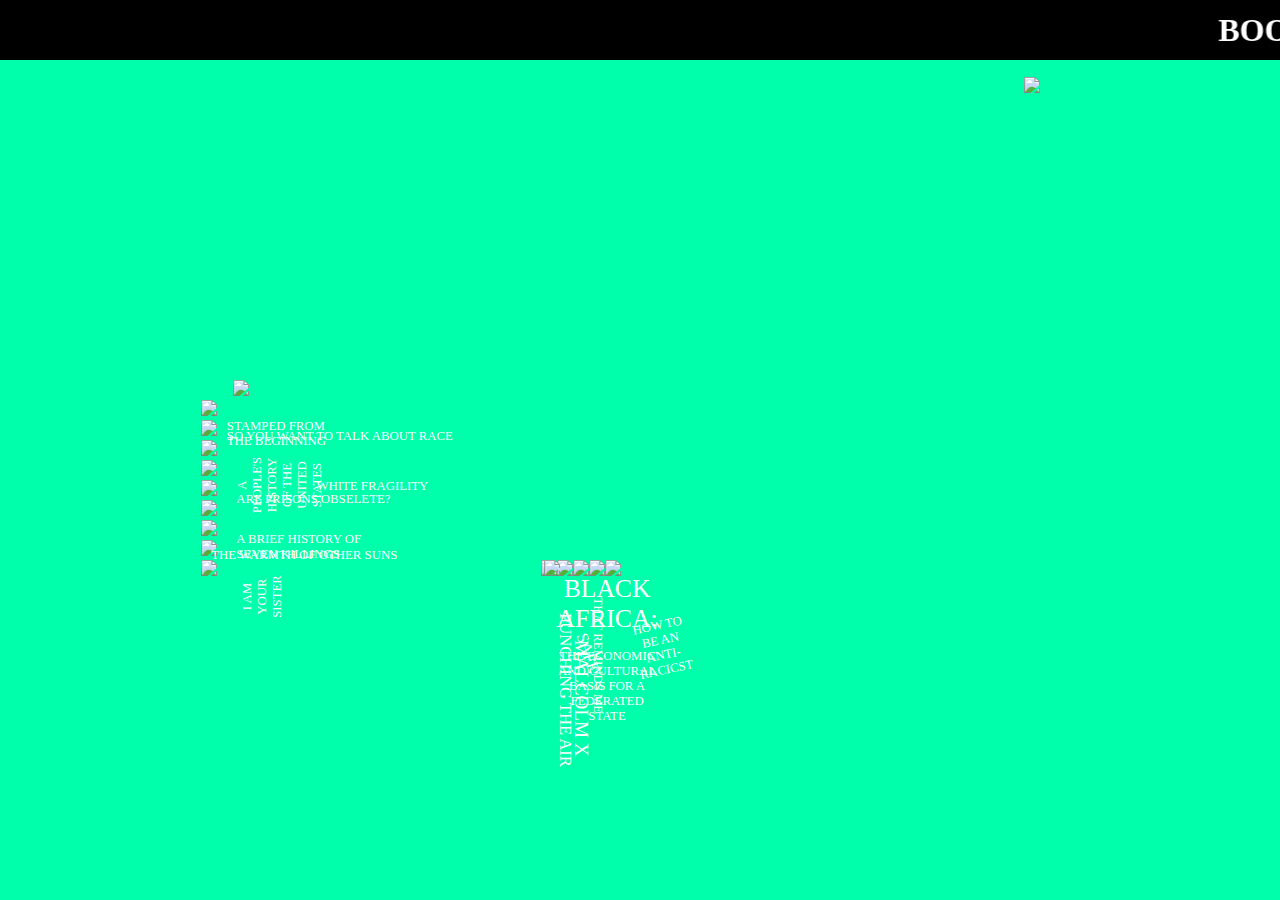
==== index.html @ a18baaa9 "Rename books.html to index.html" ====
<!DOCTYPE html>
<html lang="en">
  <head>
    <meta charset="UTF-8" />
    <meta http-equiv="X-UA-Compatible" content="IE=edge" />
    <meta name="viewport" content="width=device-width, initial-scale=1.0" />
    <link rel="stylesheet" href="/css/books.css" />
    <script src="books.js"></script>
    <title>Document</title>
  </head>
  <body>

    <div id="header-body-wrap">
   
      <marquee loop="infinite">
        <h1>
          BOOKS FILM BOOKS FILM BOOKS FILM BOOKS FILM BOOKS FILM BOOKS FILM
          BOOKS FILM BOOKS FILM BOOKS FILM BOOKS FILM BOOKS FILM BOOKS FILM
          BOOKS FILM BOOKS FILM BOOKS FILM BOOKS FILM BOOKS FILM
        </h1>
      </marquee>

      <div id="books-films-wrap">
        
      <main class="books-main">
        <div id="books-container">
          <div id="books-films-nav">
          <h1>BOOKS</h1> 
          <h1>FILMS</h1>
        </div>
        
          <div id="left">
            <img src="/images/books of the month.png" id="botm-sign" />
           <!-- <img src="images/book10.png" id="first" />-->
            <figure class="book-wrap book-wrap-1">
              <img src="images/book1.png" />
              <a
                >STAMPED FROM<br />
                THE BEGINNING</a
              >
            </figure>
            <figure class="book-wrap book-wrap-2">
              <img src="images/book2.png" />
              <a>SO YOU WANT TO TALK ABOUT RACE</a>
            </figure>
            <figure class="book-wrap book-wrap-3">
              <img src="images/book3.png" />
              <a
                >A<br />
                PEOPLE'S <br />
                HISTORY <br />
                OF THE<br />UNITED<br />STATES</a
              >
            </figure>
            <figure class="book-wrap book-wrap-4">
              <img src="images/book4.png" />
              <a>WHITE FRAGILITY</a>
            </figure>
            <figure class="book-wrap book-wrap-5">
              <img src="images/book5.png" />
              <a>ARE PRISONS OBSELETE?</a>
            </figure>
            <figure class="book-wrap book-wrap-6">
              <img src="images/book6.png" />
            </figure>
            <figure class="book-wrap book-wrap-7">
              <img src="images/book7.png" />
              <a>A BRIEF HISTORY OF<br />SEVEN KILLINGS</a>
            </figure>
            <figure class="book-wrap book-wrap-8">
              <img src="images/book8.png" />
              <a>THE WARMTH OF OTHER SUNS</a>
            </figure>
            <figure class="book-wrap book-wrap-9">
              <img src="images/book9.png" />
              <a
                >I AM<br />YOUR<br />
                SISTER</a
              >
            </figure>
          </div>

          <!-- <div class='book-wrap'>
              <img src="images/book2.png" />
              <h3>SO YOU WANT TO TALK ABOUT RACE</h3>
            </div> -->

          <div id="right">
            <figure class="book-wrap book-wrap-11">
            <img src="images/book11.png" />
            <a><span id="black-africa">BLACK<br>AFRICA:</span> <br> THE ECONOMIC<br> AND CULTURAL<br> BASIS FOR A <br>FEDERATED<br>STATE</a>
          </figure>

          <figure class="book-wrap book-wrap-12">
            <img src="images/book12.png" class="film-wrap" />
            <a>PUNCHING THE AIR</a>
          </figure>
          
          <figure class="book-wrap book-wrap-13">
            <img src="images/book13.png" class="film-wrap"/>
            <a>MALCOLM X</a>
          </figure>
          
          <figure class="book-wrap book-wrap-14">
            <img src="images/book14.png" class="film-wrap"/>
            <a>THAT REMINDS ME</a>
          </figure>
          
          <figure class="book-wrap book-wrap-15"> 
            <img src="images/book15.png" class="film-wrap" />
            <a>HOW TO<br>BE AN<br>ANTI-<br>RACICST</a>
          </figure>
          
          <figure class="book-wrap book-wrap-16">
            <img src="images/book16.png" class="film-wrap" />
            <a>SAFE</a>
          </figure>
          
          
          </div>

          <img
            src="images/scroll this way for film.png"
            id="scroll-right"
            class="scroll"
          /> 
        </div> 
      </main>

      <main class="films-main">
        <h1 id="scroll-left">SCROLL LEFT</h1>
      </main>

    </div>
  </div>
   
  </body>
</html>
---- css/books.css ----
*{margin:0;padding:0;box-sizing:border-box;font-family:"hvd"}a{white-space:nowrap}@media only screen and (max-width: 1008px){img:hover{pointer-events:none}}@font-face{font-family:"hvd";src:url("../hvd.woff") format("woff"),url("hvdtwo.ttf") format("truetype")}body,html{height:100%;width:100%;overflow:hidden}@media only screen and (max-width: 1008px){body,html{overflow-y:auto}}marquee{min-height:60px;width:100%;background-color:black;background-position:center;display:flex;align-items:center;color:white;font-size:16px;white-space:nowrap}marquee h1{transform:translateX(-10px);-webkit-touch-callout:none;-webkit-user-select:none;-khtml-user-select:none;-moz-user-select:none;-ms-user-select:none;user-select:none}#books-container{width:100%;display:flex;align-items:flex-end;justify-content:center}@media only screen and (max-width: 1008px){#books-container{flex-direction:column;align-items:center}}#left{width:25vw;margin-right:20px}@media only screen and (max-width: 1008px){#left{width:70%}}#left .book-wrap:hover{transform:translateX(-20px);cursor:pointer}#left img{width:100%}#right{display:flex;width:42vw;align-items:flex-end}#right .book-wrap:hover{transform:translateY(-20px);cursor:pointer}#right img{width:100%}#books-films-wrap{background-color:#00ffab;display:flex;transition:ease 0.5s;flex:1}.books-main{min-width:100%;display:flex;align-items:center}.book-wrap{position:relative;transition:ease 0.3s}.book-wrap a{position:absolute;left:0;color:white;font-size:1vw}#first{position:absolute}.book-wrap-1 a{top:1.5vw;left:2vw}@media only screen and (max-width: 1008px){.book-wrap-1 a{font-size:4vw;top:3vw;left:6vw}}.book-wrap-2 a{top:0.7vw;left:2vw}@media only screen and (max-width: 1008px){.book-wrap-2 a{font-size:3vw;left:6vw;top:1.4vw}}.book-wrap-3 a{transform:rotate(270deg);left:4vw;text-align:center;top:0vw}@media only screen and (max-width: 1008px){.book-wrap-3 a{font-size:3vw;top:-1vw;left:10vw}}.book-wrap-4 a{left:9vw;text-align:center;top:1.5vw}@media only screen and (max-width: 1008px){.book-wrap-4 a{font-size:4vw;top:3vw;left:20vw}}.book-wrap-5 a{left:35px;top:12px}@media only screen and (max-width: 1008px){.book-wrap-5 a{font-size:4vw;top:2vw;left:10vw}}.book-wrap-7 a{left:35px;top:12px}@media only screen and (max-width: 1008px){.book-wrap-7 a{font-size:3vw;top:2.5vw;left:8vw}}.book-wrap-8 a{left:10px;top:8px}@media only screen and (max-width: 1008px){.book-wrap-8 a{font-size:3vw;top:1.5vw;left:2.5vw}}.book-wrap-9 a{transform:rotate(270deg);left:40px;text-align:center;top:14px}@media only screen and (max-width: 1008px){.book-wrap-9 a{font-size:4vw;top:2vw;left:6vw}}.book-wrap-11 a{left:1.2vw;text-align:center;top:14px}.book-wrap-11 #black-africa{font-size:2vw;display:block}.book-wrap-12 a{transform:rotate(90deg);width:auto;top:4vw;right:0;white-space:nowrap;font-size:1.3vw}.book-wrap-13 a{transform:rotate(90deg);width:auto;top:6vw;right:0;font-size:1.5vw}.book-wrap-14 a{transform:rotate(90deg);top:3vw;right:0;font-size:1vw}.book-wrap-15 a{transform:rotate(-12deg);left:2.3vw;top:4.5vw;text-align:center}.book-wrap-15:hover{transform:rotate(10deg) !important}.book-wrap-16{position:relative;right:6vw}.book-wrap-16:hover{transform:rotate(10deg) !important}.book-wrap-16 a{transform:rotate(72deg);top:6.5vw;left:1.8vw;font-size:1.3vw}#scroll-right{width:15vw;position:absolute;left:80vw;top:6vw;transition:ease 0.3s}#scroll-right:hover{transform:translateX(20px);cursor:pointer}@media only screen and (max-width: 1008px){#scroll-right{display:none}}.films-main{min-width:100%;background-color:#00ffab}#botm-sign{width:10vw !important;position:relative;left:2.5vw;transition:ease 0.3s}#botm-sign:hover{transform:skewX(20deg)}@media only screen and (max-width: 1008px){#botm-sign{display:none}}#header-body-wrap{display:flex;flex-direction:column;height:100%}#books-films-nav{display:flex}@media only screen and (min-width: 1008px){#books-films-nav{display:none}}#books-films-nav h1{margin-right:20px;margin-bottom:20px}
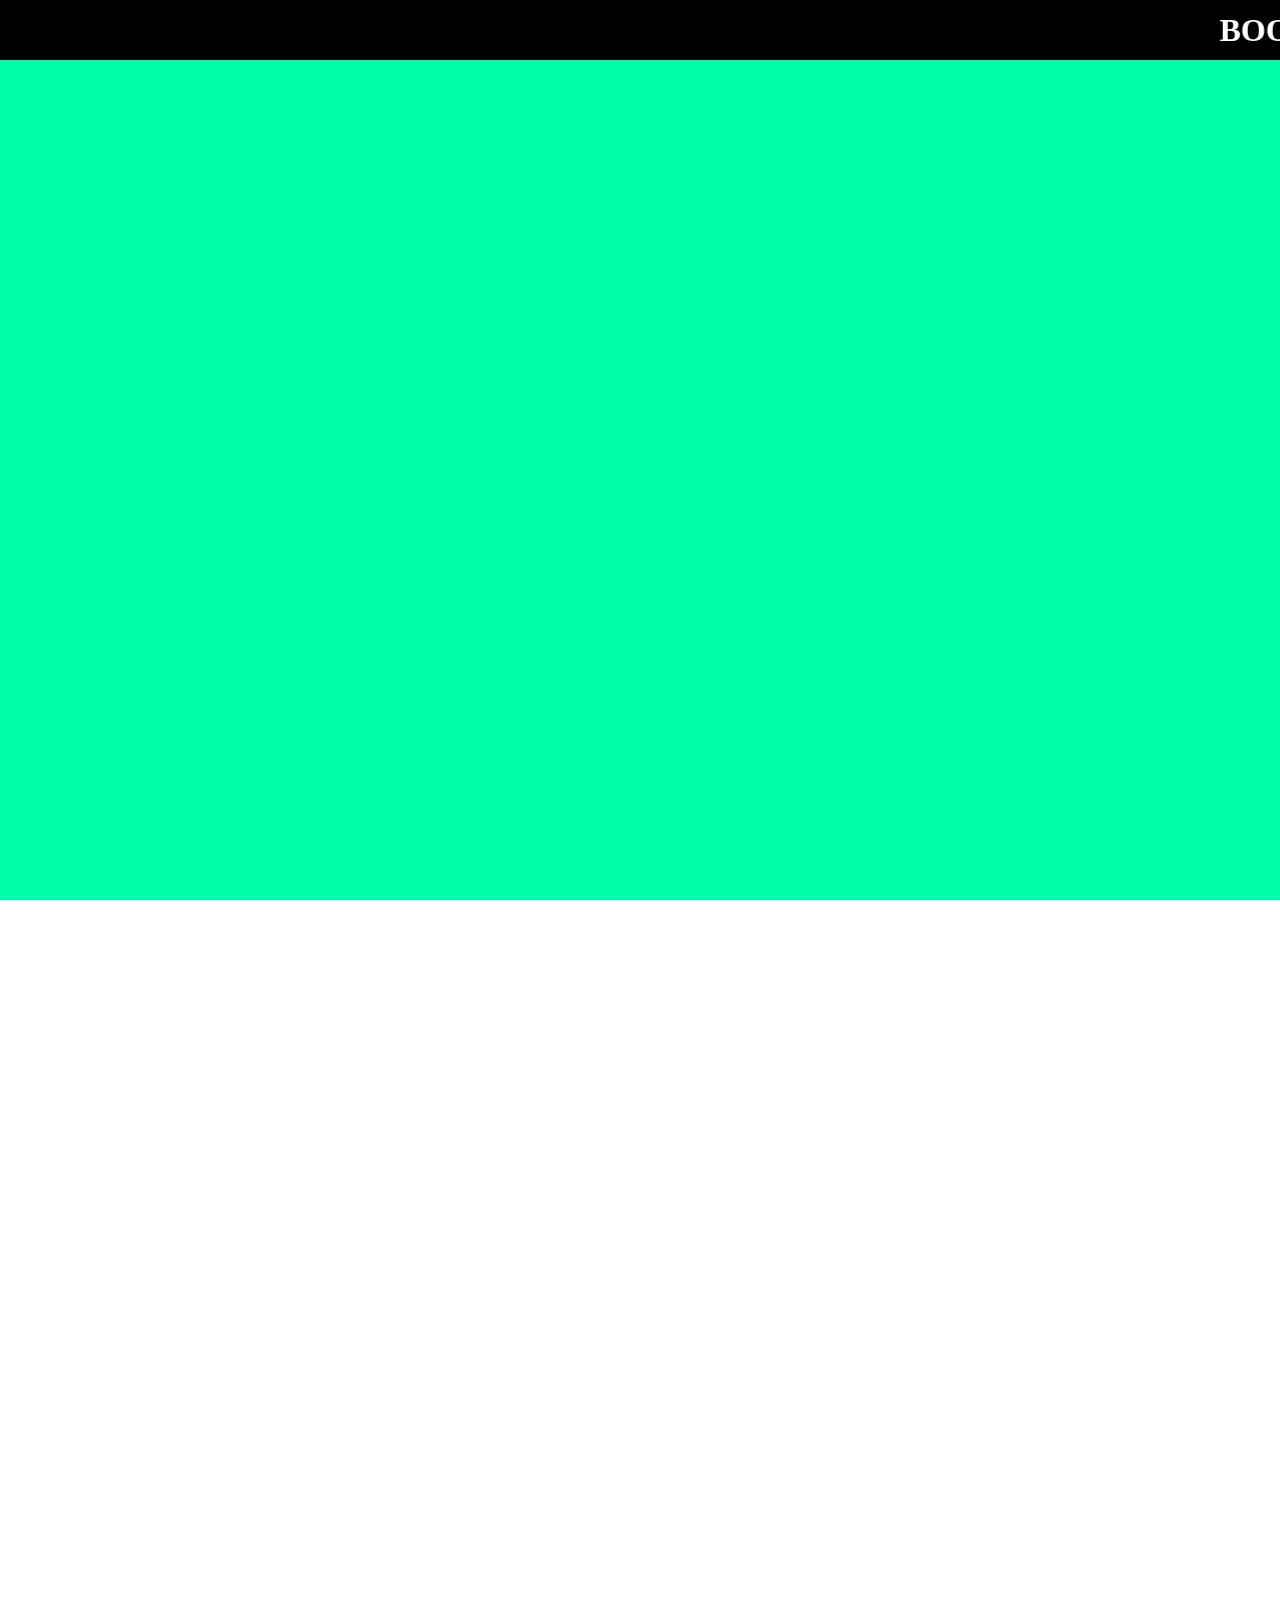
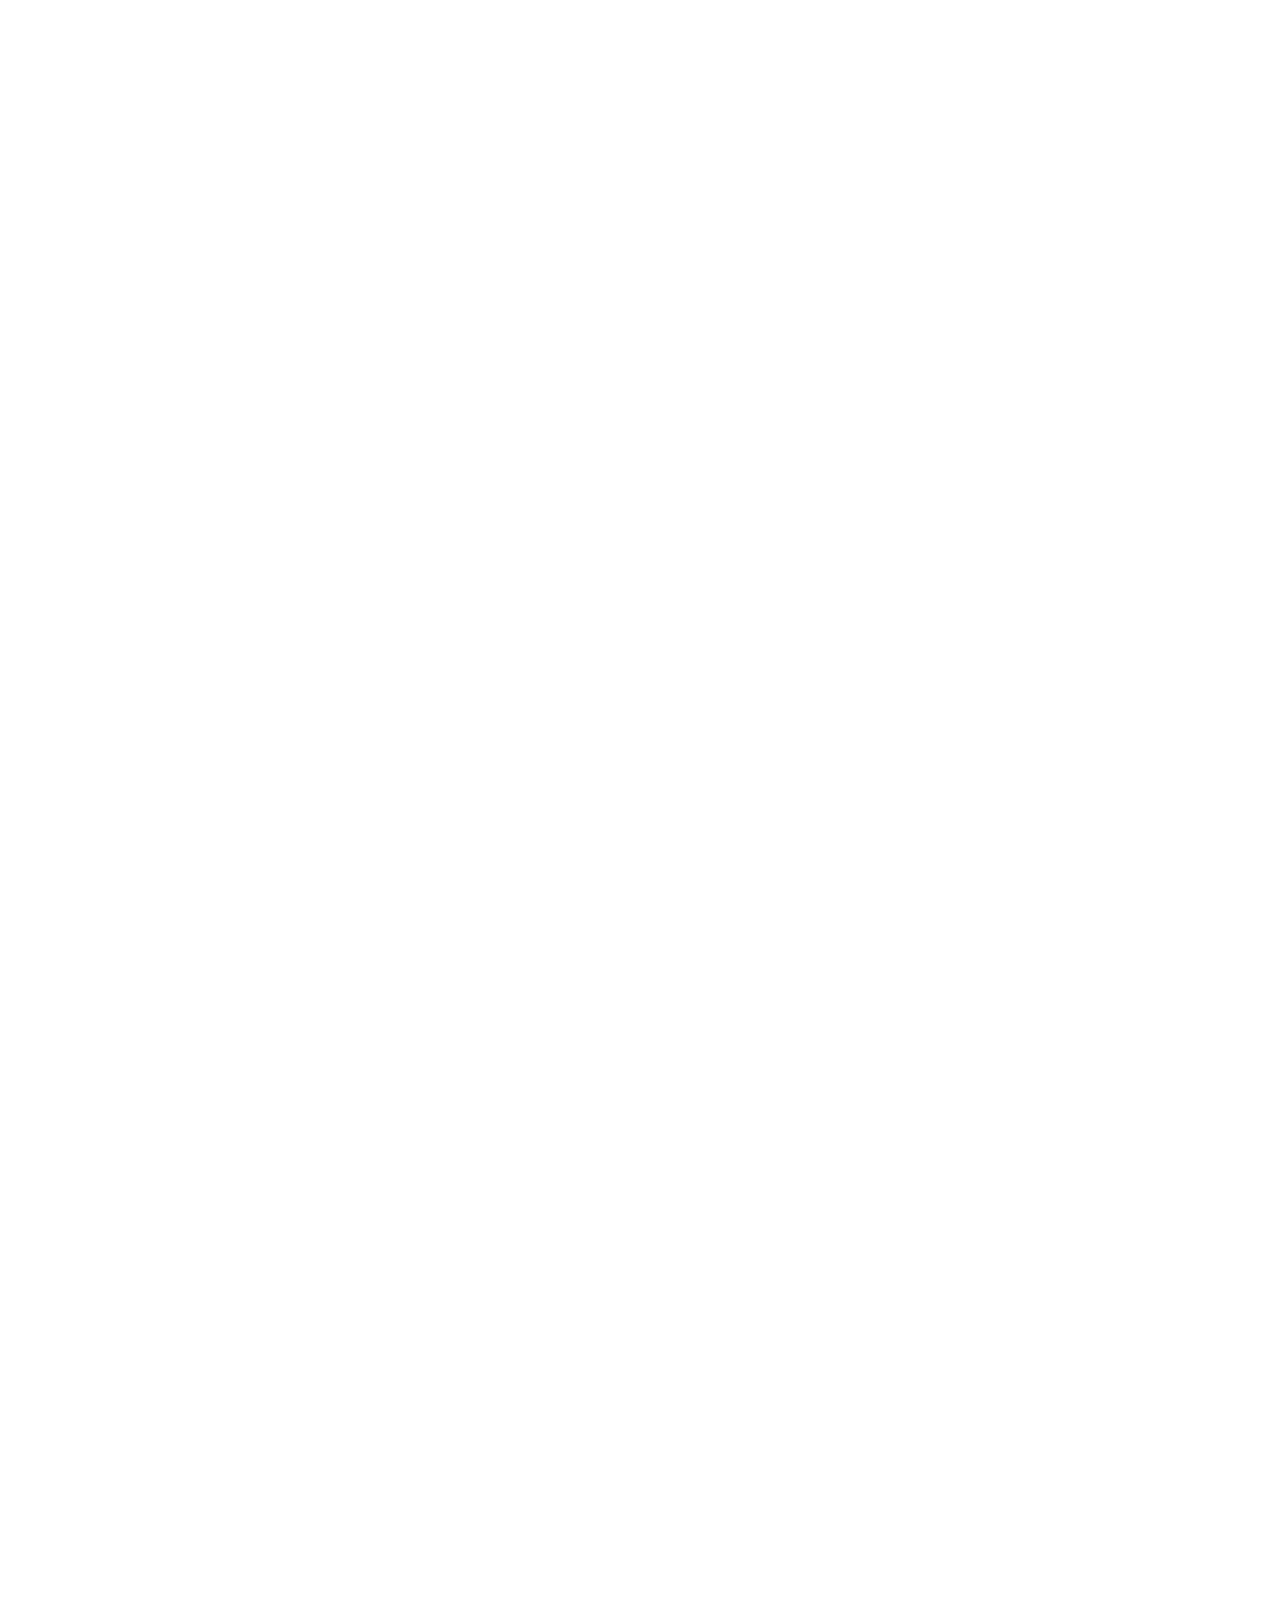
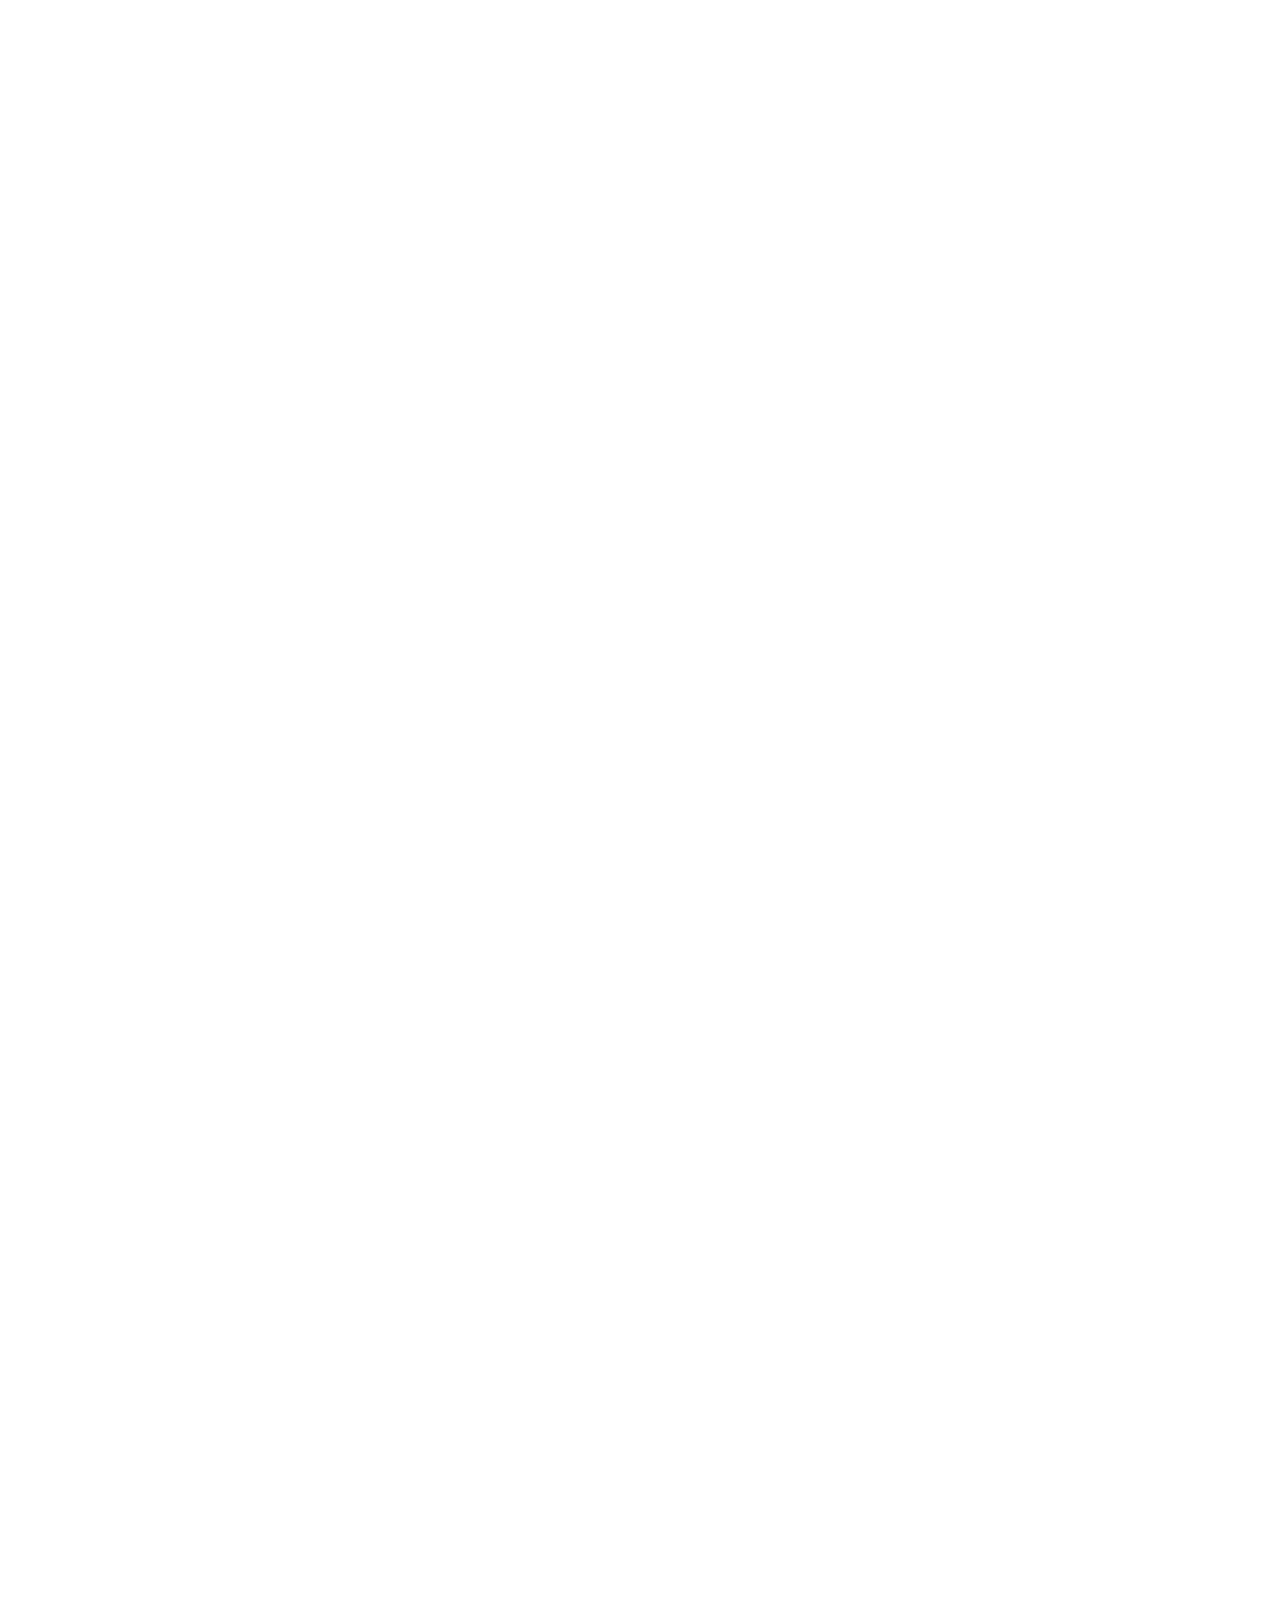
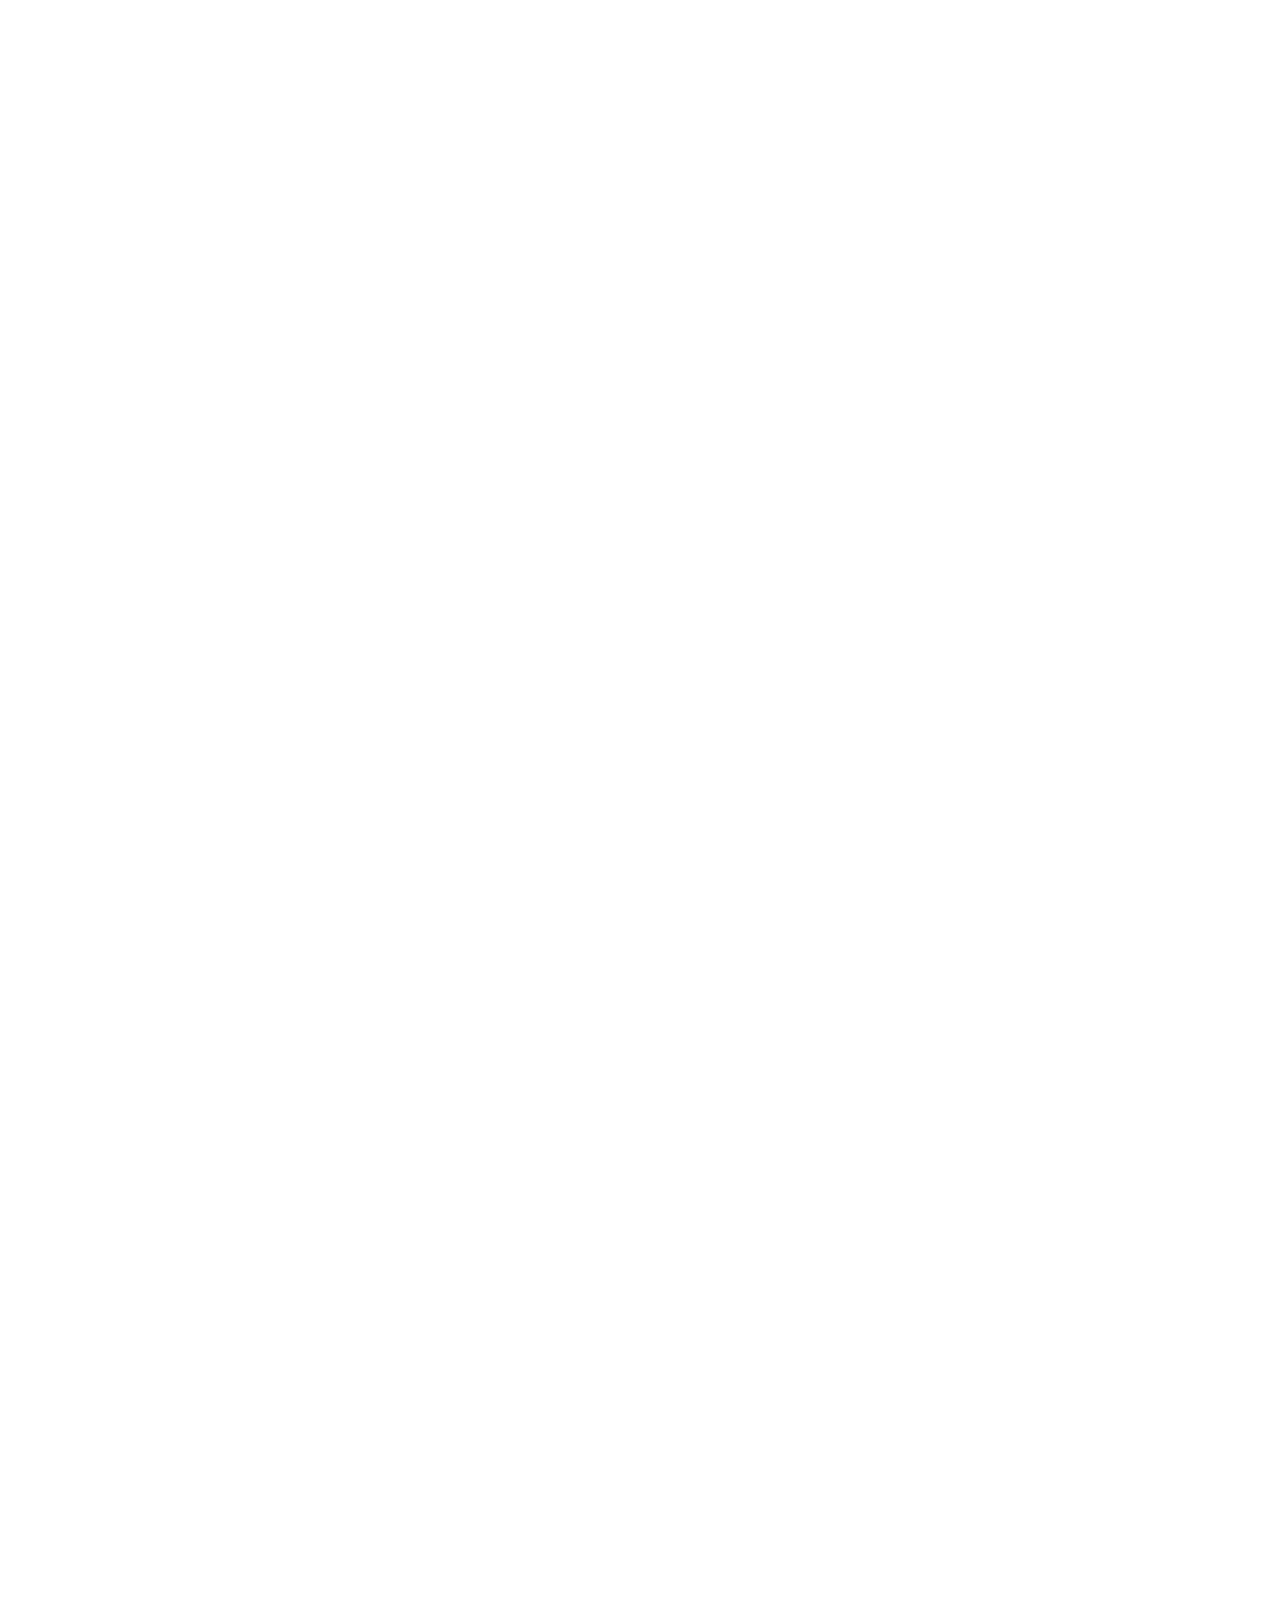
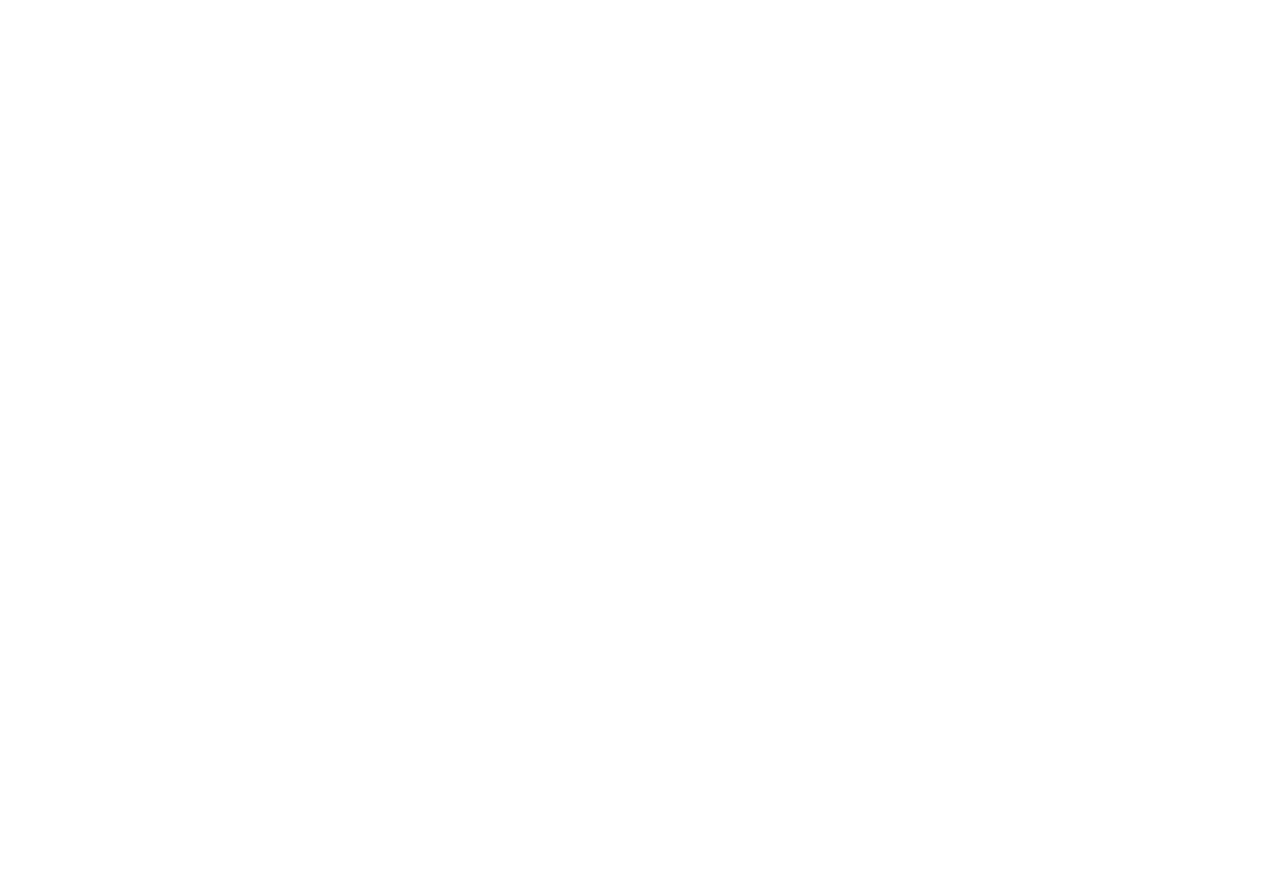
==== commit 566119d4: "Add files via upload" ====
--- a/index.html
+++ b/index.html
@@ -4,14 +4,12 @@
     <meta charset="UTF-8" />
     <meta http-equiv="X-UA-Compatible" content="IE=edge" />
     <meta name="viewport" content="width=device-width, initial-scale=1.0" />
-    <link rel="stylesheet" href="/css/books.css" />
+    <link rel="stylesheet" href="css/books.css" />
     <script src="books.js"></script>
     <title>Document</title>
   </head>
   <body>
-
     <div id="header-body-wrap">
-   
       <marquee loop="infinite">
         <h1>
           BOOKS FILM BOOKS FILM BOOKS FILM BOOKS FILM BOOKS FILM BOOKS FILM
@@ -21,118 +19,174 @@
       </marquee>
 
       <div id="books-films-wrap">
-        
-      <main class="books-main">
-        <div id="books-container">
-          <div id="books-films-nav">
-          <h1>BOOKS</h1> 
-          <h1>FILMS</h1>
-        </div>
-        
-          <div id="left">
-            <img src="/images/books of the month.png" id="botm-sign" />
-           <!-- <img src="images/book10.png" id="first" />-->
-            <figure class="book-wrap book-wrap-1">
-              <img src="images/book1.png" />
-              <a
-                >STAMPED FROM<br />
-                THE BEGINNING</a
-              >
-            </figure>
-            <figure class="book-wrap book-wrap-2">
-              <img src="images/book2.png" />
-              <a>SO YOU WANT TO TALK ABOUT RACE</a>
-            </figure>
-            <figure class="book-wrap book-wrap-3">
-              <img src="images/book3.png" />
-              <a
-                >A<br />
-                PEOPLE'S <br />
-                HISTORY <br />
-                OF THE<br />UNITED<br />STATES</a
-              >
-            </figure>
-            <figure class="book-wrap book-wrap-4">
-              <img src="images/book4.png" />
-              <a>WHITE FRAGILITY</a>
-            </figure>
-            <figure class="book-wrap book-wrap-5">
-              <img src="images/book5.png" />
-              <a>ARE PRISONS OBSELETE?</a>
-            </figure>
-            <figure class="book-wrap book-wrap-6">
-              <img src="images/book6.png" />
-            </figure>
-            <figure class="book-wrap book-wrap-7">
-              <img src="images/book7.png" />
-              <a>A BRIEF HISTORY OF<br />SEVEN KILLINGS</a>
-            </figure>
-            <figure class="book-wrap book-wrap-8">
-              <img src="images/book8.png" />
-              <a>THE WARMTH OF OTHER SUNS</a>
-            </figure>
-            <figure class="book-wrap book-wrap-9">
-              <img src="images/book9.png" />
-              <a
-                >I AM<br />YOUR<br />
-                SISTER</a
-              >
-            </figure>
-          </div>
+        <main class="books-main">
+          <div id="books-container">
+            <div class="books-films-nav">
+              <h1 class="scroll-left-mobile scroll-left">BOOKS</h1>
+              <h1 class="scroll-right-mobile scroll-right">FILMS</h1>
+            </div>
 
-          <!-- <div class='book-wrap'>
+            <div id="left">
+              <img src="images/books of the month.png" id="botm-sign" />
+              <!-- <img src="images/book10.png" id="first" />-->
+              <figure class="book-wrap book-wrap-1">
+                <img src="images/book1.png" />
+                <a
+                  >STAMPED FROM<br />
+                  THE BEGINNING</a
+                >
+              </figure>
+              <figure class="book-wrap book-wrap-2">
+                <img src="images/book2.png" />
+                <a>SO YOU WANT TO TALK ABOUT RACE</a>
+              </figure>
+              <figure class="book-wrap book-wrap-3">
+                <img src="images/book3.png" />
+                <a
+                  >A<br />
+                  PEOPLE'S <br />
+                  HISTORY <br />
+                  OF THE<br />UNITED<br />STATES</a
+                >
+              </figure>
+              <figure class="book-wrap book-wrap-4">
+                <img src="images/book4.png" />
+                <a>WHITE FRAGILITY</a>
+              </figure>
+              <figure class="book-wrap book-wrap-5">
+                <img src="images/book5.png" />
+                <a>ARE PRISONS OBSELETE?</a>
+              </figure>
+              <figure class="book-wrap book-wrap-6">
+                <img src="images/book6.png" />
+              </figure>
+              <figure class="book-wrap book-wrap-7">
+                <img src="images/book7.png" />
+                <a>A BRIEF HISTORY OF<br />SEVEN KILLINGS</a>
+              </figure>
+              <figure class="book-wrap book-wrap-8">
+                <img src="images/book8.png" />
+                <a>THE WARMTH OF OTHER SUNS</a>
+              </figure>
+              <figure class="book-wrap book-wrap-9">
+                <img src="images/book9.png" />
+                <a
+                  >I AM<br />YOUR<br />
+                  SISTER</a
+                >
+              </figure>
+            </div>
+
+            <!-- <div class='book-wrap'>
               <img src="images/book2.png" />
               <h3>SO YOU WANT TO TALK ABOUT RACE</h3>
             </div> -->
 
-          <div id="right">
-            <figure class="book-wrap book-wrap-11">
-            <img src="images/book11.png" />
-            <a><span id="black-africa">BLACK<br>AFRICA:</span> <br> THE ECONOMIC<br> AND CULTURAL<br> BASIS FOR A <br>FEDERATED<br>STATE</a>
-          </figure>
+            <div id="right">
+              <figure class="book-wrap book-wrap-11">
+                <img src="images/book11.png" />
+                <a
+                  ><span id="black-africa">BLACK<br />AFRICA:</span> <br />
+                  THE ECONOMIC<br />
+                  AND CULTURAL<br />
+                  BASIS FOR A <br />FEDERATED<br />STATE</a
+                >
+              </figure>
 
-          <figure class="book-wrap book-wrap-12">
-            <img src="images/book12.png" class="film-wrap" />
-            <a>PUNCHING THE AIR</a>
-          </figure>
-          
-          <figure class="book-wrap book-wrap-13">
-            <img src="images/book13.png" class="film-wrap"/>
-            <a>MALCOLM X</a>
-          </figure>
-          
-          <figure class="book-wrap book-wrap-14">
-            <img src="images/book14.png" class="film-wrap"/>
-            <a>THAT REMINDS ME</a>
-          </figure>
-          
-          <figure class="book-wrap book-wrap-15"> 
-            <img src="images/book15.png" class="film-wrap" />
-            <a>HOW TO<br>BE AN<br>ANTI-<br>RACICST</a>
-          </figure>
-          
-          <figure class="book-wrap book-wrap-16">
-            <img src="images/book16.png" class="film-wrap" />
-            <a>SAFE</a>
-          </figure>
-          
-          
+              <figure class="book-wrap book-wrap-12">
+                <img src="images/book12.png" class="film-wrap" />
+                <a>PUNCHING THE AIR</a>
+              </figure>
+
+              <figure class="book-wrap book-wrap-13">
+                <img src="images/book13.png" class="film-wrap" />
+                <a>MALCOLM X</a>
+              </figure>
+
+              <figure class="book-wrap book-wrap-14">
+                <img src="images/book14.png" class="film-wrap" />
+                <a>THAT REMINDS ME</a>
+              </figure>
+
+              <figure class="book-wrap book-wrap-15">
+                <img src="images/book15.png" class="film-wrap" />
+                <a>HOW TO<br />BE AN<br />ANTI-<br />RACICST</a>
+              </figure>
+
+              <figure class="book-wrap book-wrap-16">
+                <img src="images/book16.png" class="film-wrap" />
+                <a>SAFE</a>
+              </figure>
+
+              <div id="mobile-right"></div>
+            </div>
+
+            <img
+              src="images/scroll this way for film.png"
+              id="scroll-right-desktop"
+              class="scroll-right-desktop scroll-right"
+            />
           </div>
+        </main>
 
+        <main class="films-main">
+          <div class="books-films-nav">
+            <h1 class="scroll-left-mobile scroll-left">BOOKS</h1>
+            <h1 class="scroll-right-mobile scroll-right">FILMS</h1>
+          </div>
           <img
             src="images/scroll this way for film.png"
-            id="scroll-right"
-            class="scroll"
+            class="scroll-left-desktop scroll-left"
           /> 
-        </div> 
-      </main>
 
-      <main class="films-main">
-        <h1 id="scroll-left">SCROLL LEFT</h1>
-      </main>
+          <div class="films-main-wrap">
+            <div class="left">
+              <div class="dvd-wrap" id="dvd-1">
+                <img src="images/dvd 1.png" class="dvd" />
+                <a>FILM RECOMMENDATION</a>
+              </div>
 
+              <div class="dvd-wrap" id="dvd-2">
+                <img src="images/dvd 2.png" class="dvd" />
+                <a>FILM RECOMMENDATION</a>
+              </div>
+            
+              <div class="player-video-wrap">
+                <img src="images/dvd player.png" class="dvd" />
+                <div class="video-wrap">
+                  <video src="video.mp4" autoplay></video>
+                </div>
+              </div>
+            </div>
+
+            <div class="right">
+              <div class="dvd-wrap" id="dvd-3">
+                <img src="images/dvd 4.png" class="dvd" />
+                <a>FILM RECOMMENDATION</a>
+              </div>
+
+              <div class="dvd-wrap" id="dvd-4">
+                <img src="images/dvd 4.png" class="dvd" />
+              </div>
+
+              <div class="dvd-wrap" id="dvd-5">
+                <img src="images/dvd 4.png" class="dvd" />
+                <a>FILM RECOMMENDATION</a>
+              </div>
+
+              <div class="dvd-wrap" id="dvd-6">
+                <img src="images/dvd 4.png" class="dvd" />
+              </div>
+
+              <div class="dvd-wrap" id="dvd-7">
+                <img src="images/dvd 4.png" class="dvd" />
+                <a>FILM RECOMMENDATION</a>
+              </div>
+
+            </div>
+          </div>
+        </main>
+      </div>
     </div>
-  </div>
-   
   </body>
 </html>
